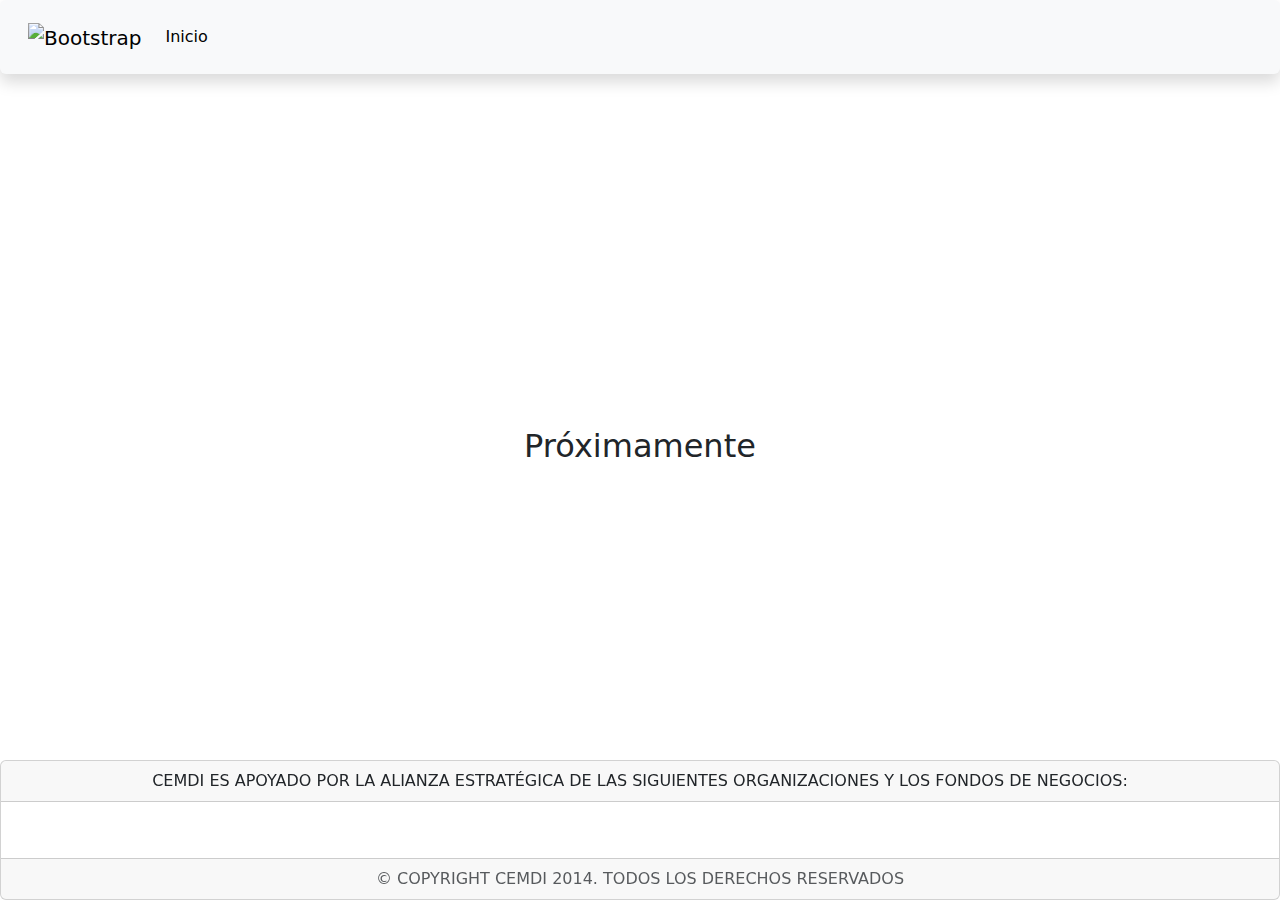
==== sitios/acerca/acerca.html @ 94dd21f3 "Update" ====
<!DOCTYPE html>
<html lang="en">
<head>
  <meta charset="UTF-8">
  <meta http-equiv="X-UA-Compatible" content="IE=edge">
  <meta name="viewport" content="width=device-width, initial-scale=1.0">
  <!-- Bootstrap -->
  <link href="https://cdn.jsdelivr.net/npm/bootstrap@5.3.0-alpha1/dist/css/bootstrap.min.css" rel="stylesheet">
  <link href="https://getbootstrap.com/docs/5.3/assets/css/docs.css" rel="stylesheet">
  <script src="https://cdn.jsdelivr.net/npm/bootstrap@5.3.0-alpha1/dist/js/bootstrap.bundle.min.js"></script>
  <!-- Documentos propios -->
  <link rel="stylesheet" href="acerca.css">
  <link rel="shortcut icon" href="https://lh3.googleusercontent.com/_spZUs8i8UbOnYAqaYbPRKAp2lTjWbnQT9oIBtDZ21bSd4HeDcz5ZGle4yQ2Lz3WusA=w2400" type="image/x-icon">
  <title>Acerca | CEMDI</title>
</head>
<body>
  <nav class="navbar navbar-expand-lg bg-body-tertiary shadow p-3 mb-5 bg-body-tertiary rounded sticky-top">
    <div class="container-fluid">
      <a class="navbar-brand" href="https://cdt-desarrollo.github.io/reportesCEMDI/">
        <img src="https://lh4.googleusercontent.com/XiS6rTZqrwNpJNDqM0wyhU6cKS5Gum4YwwNEHIM2_dWmnJFZ9G5qjSYnS-PReI6_d3c=w2400" alt="Bootstrap" width="240" height="75">
      </a>
      <button class="navbar-toggler" type="button" data-bs-toggle="collapse" data-bs-target="#navbarNavDropdown" aria-controls="navbarNavDropdown" aria-expanded="false" aria-label="Toggle navigation">
        <span class="navbar-toggler-icon"></span>
      </button>
      <div class="collapse navbar-collapse" id="navbarNavDropdown">
        <ul class="navbar-nav">
          <li class="nav-item">
            <a class="nav-link active" aria-current="page" href="https://cdt-desarrollo.github.io/reportesCEMDI/">Inicio</a>
          </li>
        </ul>
      </div>
    </div>
  </nav>  
  <div class="container-fluid position-absolute top-50 start-50 translate-middle">
    <div class="row">
      <div class="col-4"></div>
      <div class="col-4">
        <h2 class="text-center">Próximamente</h2>
      </div>
      <div class="col-4"></div>
    </div>
  </div>
  <div class="card text-center fixed-bottom">
    <div class="card-header">
      CEMDI ES APOYADO POR LA ALIANZA ESTRATÉGICA DE LAS SIGUIENTES ORGANIZACIONES Y LOS FONDOS DE NEGOCIOS:
    </div>
    <div class="card-body container">
      <div class="row align-items-center">
        <div class="col">
          <img src="https://lh6.googleusercontent.com/Kh-Ees23hgPZXoXkktOhcxFilX0tpaVdRFAhpGUkCpNV5MQQDroxJFkKEOd4DiL_hXo=w2400" alt="" class="logos">
        </div>
        <div class="col">
          <img src="https://lh3.googleusercontent.com/8StkXADpuMkNw3lh510JoRhC0KKxBTwpEEHoelW-_BtYwmrI8R1xkibTSrKvIafWDxo=w2400" alt="" class="logos">
        </div>
        <div class="col">
          <img src="https://lh5.googleusercontent.com/rFOdlyNQ0lPab7hSiH4dVyC9urlDAgl97G-LrnIrdwn6GOFaog0kjRPS6jVGFWz04Sk=w2400" alt="" class="logos">
        </div>
        <div class="col">
          <img src="https://lh5.googleusercontent.com/SVPgsUWDB8Y_ExZSe93Qi4a3gY1dNtNbBPI3Qp4LBumfo7fxJOQwHywCubrZb0XkIvE=w2400" alt="" class="logos">
        </div>
        <div class="col">
          <img src="https://lh5.googleusercontent.com/zeJ2tM_AfNtyNOkg-6sMnGbrl0yrmxWxWN5iGmOO4Qplc7ZsZm7Qu5ii5OeqKslks_4=w2400" alt="" class="logos">
        </div>
        <div class="col">
          <img src="https://lh3.googleusercontent.com/QSikIZAgFHeFg7qD2DjU6Bph23bPXcLuyHkWeUd2JO-3QnhIFvUsoJvWeheud2kuLD4=w2400" alt="" class="logos">
        </div>
      </div>
    </div>
    <div class="card-footer text-muted">
      © COPYRIGHT CEMDI 2014. TODOS LOS DERECHOS RESERVADOS
    </div>
  </div>
</body>
</html>
---- sitios/acerca/acerca.css ----
.logos
{
  max-width: 70%;
  height: auto;
}
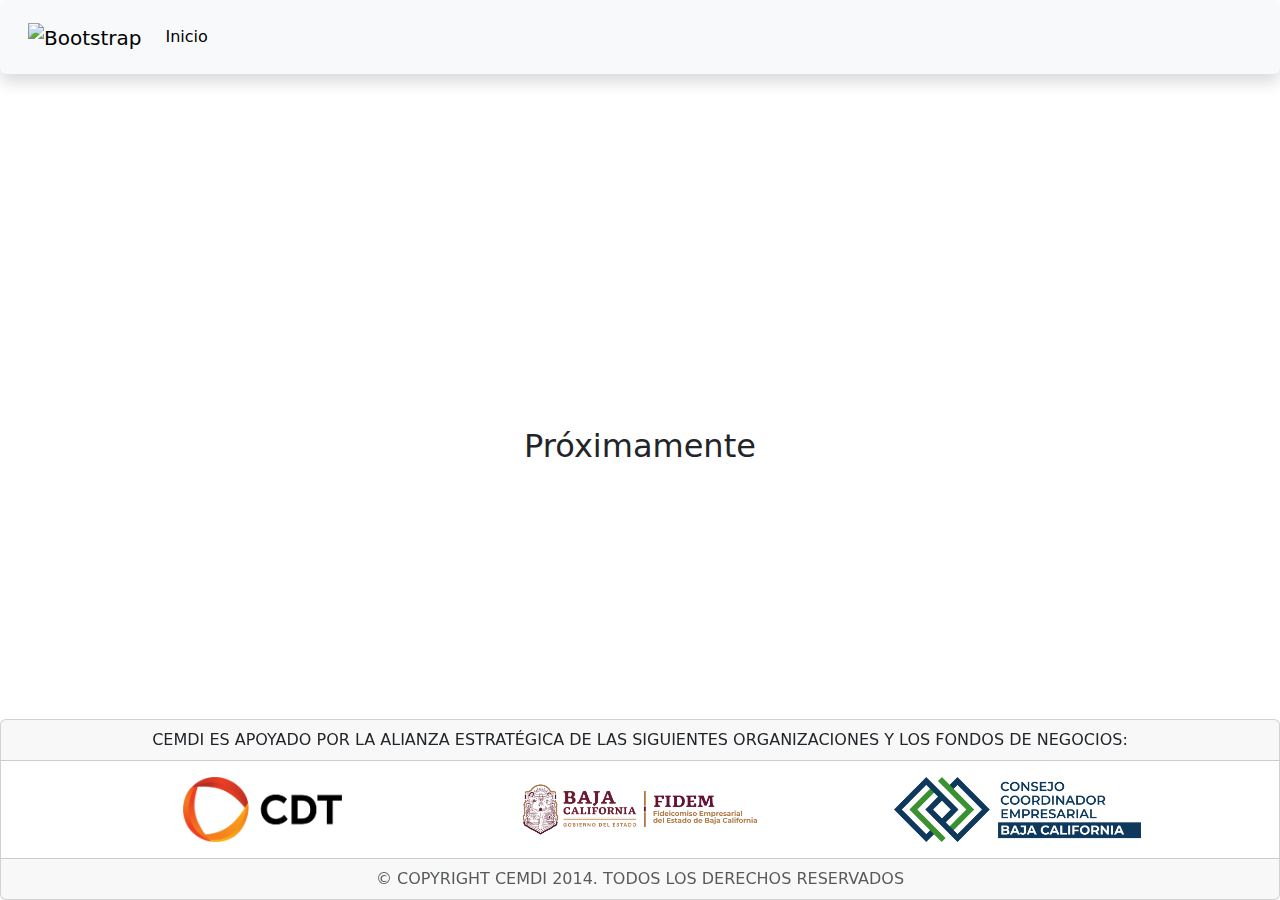
==== commit 9f6135bd: "Updating footer" ====
--- a/sitios/acerca/acerca.html
+++ b/sitios/acerca/acerca.html
@@ -16,7 +16,7 @@
 <body>
   <nav class="navbar navbar-expand-lg bg-body-tertiary shadow p-3 mb-5 bg-body-tertiary rounded sticky-top">
     <div class="container-fluid">
-      <a class="navbar-brand" href="https://cdt-desarrollo.github.io/reportesCEMDI/">
+      <a class="navbar-brand" href="../../index.html">
         <img src="https://lh4.googleusercontent.com/XiS6rTZqrwNpJNDqM0wyhU6cKS5Gum4YwwNEHIM2_dWmnJFZ9G5qjSYnS-PReI6_d3c=w2400" alt="Bootstrap" width="240" height="75">
       </a>
       <button class="navbar-toggler" type="button" data-bs-toggle="collapse" data-bs-target="#navbarNavDropdown" aria-controls="navbarNavDropdown" aria-expanded="false" aria-label="Toggle navigation">
@@ -25,7 +25,7 @@
       <div class="collapse navbar-collapse" id="navbarNavDropdown">
         <ul class="navbar-nav">
           <li class="nav-item">
-            <a class="nav-link active" aria-current="page" href="https://cdt-desarrollo.github.io/reportesCEMDI/">Inicio</a>
+            <a class="nav-link active" aria-current="page" href="../../index.html">Inicio</a>
           </li>
         </ul>
       </div>
@@ -47,22 +47,16 @@
     <div class="card-body container">
       <div class="row align-items-center">
         <div class="col">
-          <img src="https://lh6.googleusercontent.com/Kh-Ees23hgPZXoXkktOhcxFilX0tpaVdRFAhpGUkCpNV5MQQDroxJFkKEOd4DiL_hXo=w2400" alt="" class="logos">
+          <!-- <img src="https://lh6.googleusercontent.com/Kh-Ees23hgPZXoXkktOhcxFilX0tpaVdRFAhpGUkCpNV5MQQDroxJFkKEOd4DiL_hXo=w2400" alt="" class="logos"> -->
+          <img src="../../assets/cdt.png" class="logos" style="width: 45%;">
         </div>
         <div class="col">
-          <img src="https://lh3.googleusercontent.com/8StkXADpuMkNw3lh510JoRhC0KKxBTwpEEHoelW-_BtYwmrI8R1xkibTSrKvIafWDxo=w2400" alt="" class="logos">
+          <img src="../../assets/logo_fidem (1).png" alt="" class="logos">
+          <!-- <img src="https://lh5.googleusercontent.com/SVPgsUWDB8Y_ExZSe93Qi4a3gY1dNtNbBPI3Qp4LBumfo7fxJOQwHywCubrZb0XkIvE=w2400" alt="" class="logos"> -->
         </div>
         <div class="col">
-          <img src="https://lh5.googleusercontent.com/rFOdlyNQ0lPab7hSiH4dVyC9urlDAgl97G-LrnIrdwn6GOFaog0kjRPS6jVGFWz04Sk=w2400" alt="" class="logos">
-        </div>
-        <div class="col">
-          <img src="https://lh5.googleusercontent.com/SVPgsUWDB8Y_ExZSe93Qi4a3gY1dNtNbBPI3Qp4LBumfo7fxJOQwHywCubrZb0XkIvE=w2400" alt="" class="logos">
-        </div>
-        <div class="col">
-          <img src="https://lh5.googleusercontent.com/zeJ2tM_AfNtyNOkg-6sMnGbrl0yrmxWxWN5iGmOO4Qplc7ZsZm7Qu5ii5OeqKslks_4=w2400" alt="" class="logos">
-        </div>
-        <div class="col">
-          <img src="https://lh3.googleusercontent.com/QSikIZAgFHeFg7qD2DjU6Bph23bPXcLuyHkWeUd2JO-3QnhIFvUsoJvWeheud2kuLD4=w2400" alt="" class="logos">
+          <img src="../../assets/cce (1).png" alt="" class="logos">
+          <!-- <img src="https://lh3.googleusercontent.com/QSikIZAgFHeFg7qD2DjU6Bph23bPXcLuyHkWeUd2JO-3QnhIFvUsoJvWeheud2kuLD4=w2400" alt="" class="logos"> -->
         </div>
       </div>
     </div>
